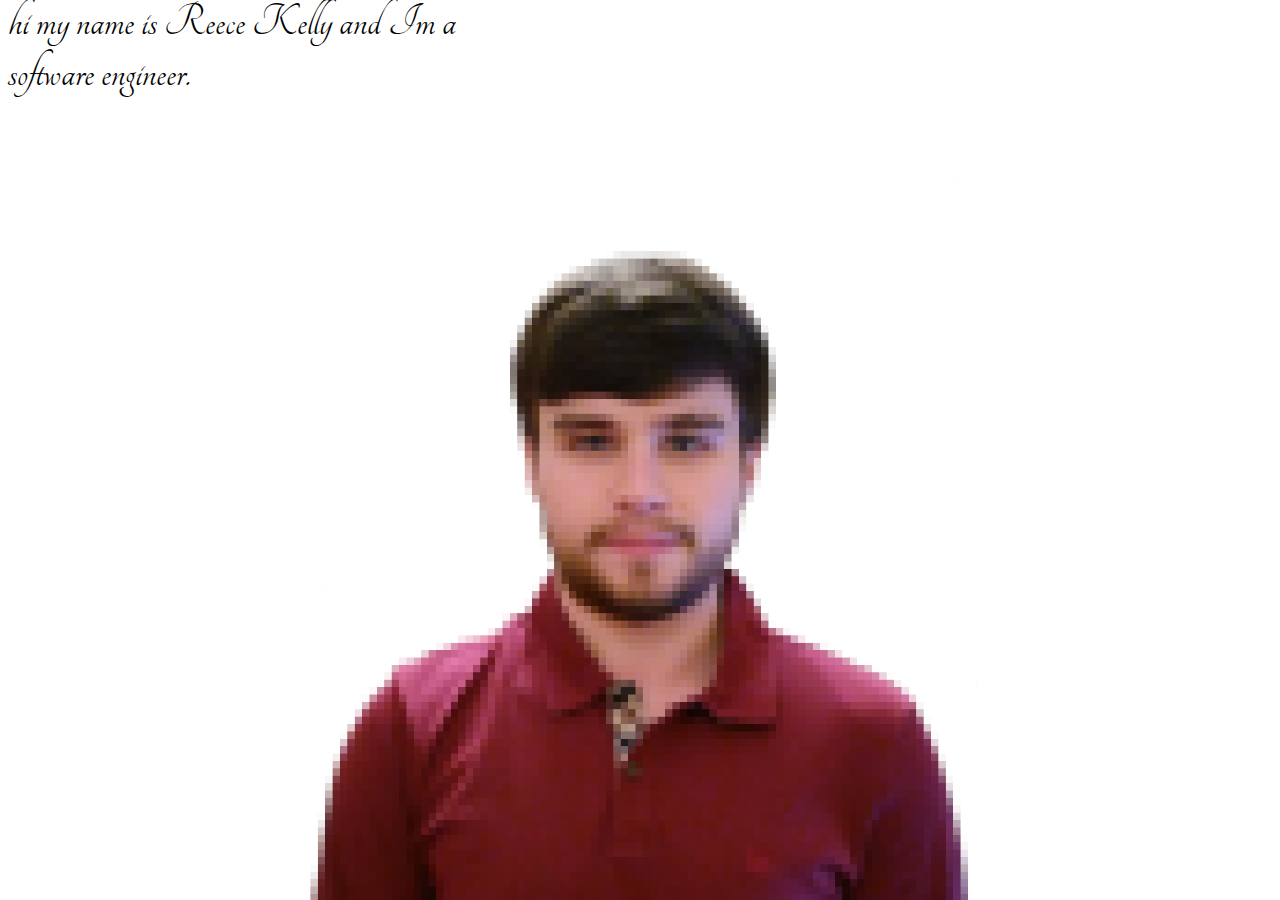
==== index.html @ 3c030927 "Initial Step" ====
<!DOCTYPE html>

<html>

	<head>
		<title>reece kelly's personal portfolio</title>
		<!--Meta Data-->
		<meta name="author" content="reece kelly">
		<meta charset="utf-8">
		<link rel="stylesheet" type="text/css" href="http://fonts.googleapis.com/css?family=Tangerine">
		<!--Screen Resizing Script-->
		<meta name="viewport" content="width=device-width" />	
		<meta name="viewport" content="width=device-width, initial-scale=1.0, user-scalable=no" />
		<meta name="viewport" content="user-scalable=no, width=device-width" />
		<meta name="apple-mobile-web-app-capable" content="yes" />		
		
		<style>
			html { 
				background: url(PortFoli_2.png) no-repeat center bottom fixed; 
				background-size: auto 100%;
				background-repeat: no-repeat;
				min-width: 320px;
			}	
			
			body {
				width: 100%;
				height: 100%;
			}
			
			main {
				width: 479px;
  position: relative;
  top: 50%;
  -webkit-transform: translateY(-50%);
  -ms-transform: translateY(-50%);
  transform: translateY(-50%);
			}
			
			main p {
				font-family: 'Tangerine', serif;
				font-size: 48px;				
			}
			
			main p::first-word {
				font-size: 300%;
			}
			
			@media screen and (max-width: 479px) {
				html { 
					background: url(PortFoli_2.png) no-repeat center bottom fixed; 
					background-size: 100% auto;
					background-repeat: no-repeat;	Droid Sans
				}
				
				main {
					width: 100%;
				}				
			}
		</style>
	</head>
	
	<body>
		<main>
			<p>
				hi my name is Reece Kelly and Im a software engineer.
			</p>
		</main>
	</body>

</html>
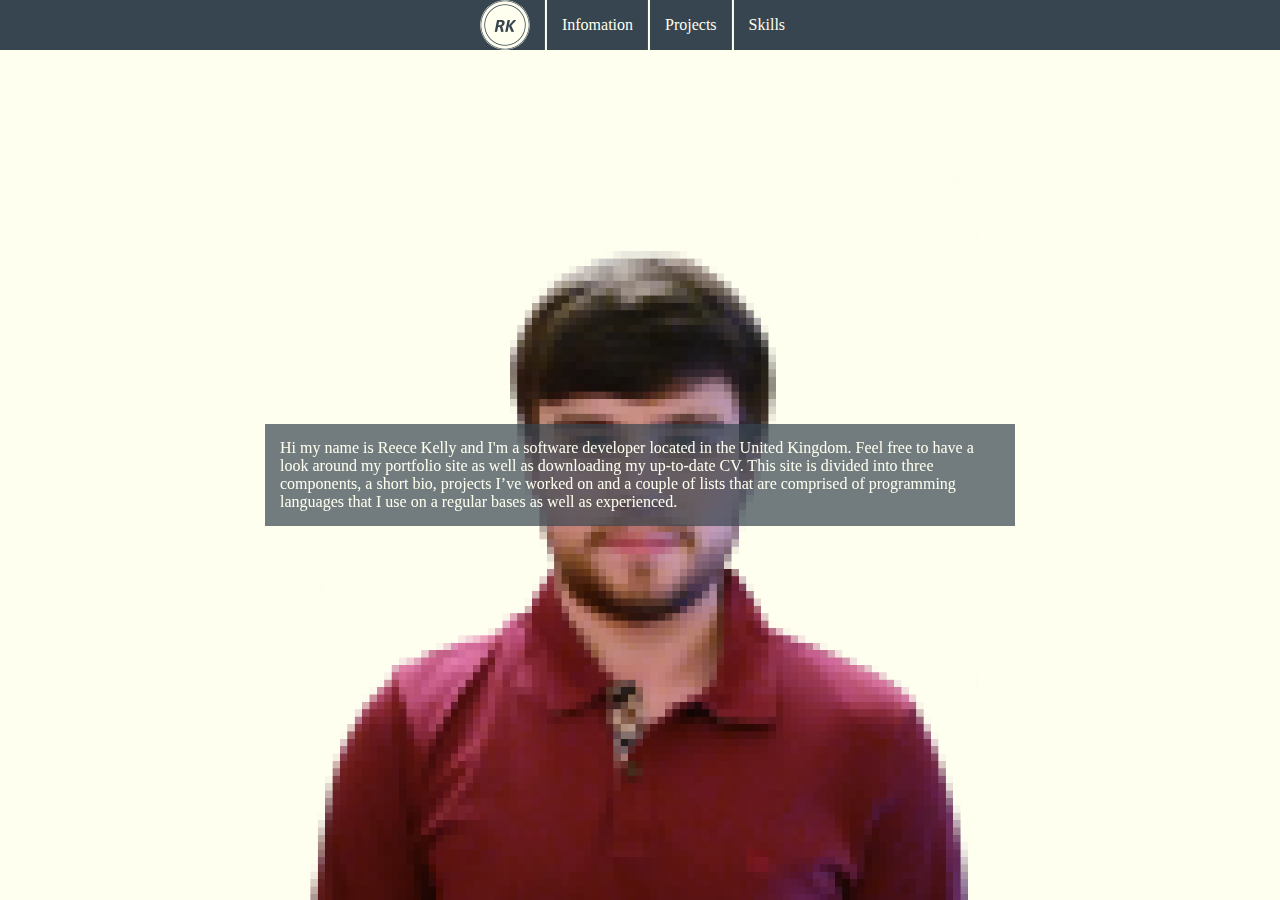
==== commit 79418bbe: "Project Images and SASS" ====
--- a/index.html
+++ b/index.html
@@ -1,70 +1,199 @@
 <!DOCTYPE html>
 
+<!--Offline Caching Enabled-->
 <html>
+	<!--Stores Meta Data and External CSS and Javascript File Links-->
+	<head lang="en">
+		<title>Reece Kelly - Personal Portfolio</title>
 
-	<head>
-		<title>reece kelly's personal portfolio</title>
-		<!--Meta Data-->
-		<meta name="author" content="reece kelly">
 		<meta charset="utf-8">
-		<link rel="stylesheet" type="text/css" href="http://fonts.googleapis.com/css?family=Tangerine">
-		<!--Screen Resizing Script-->
+		<!--Icon Image-->
+		<link rel="icon" type="image/png" href="IMAGES/rk_icon.ico">
+		<!--Meta Data incharge of Mobile Screen Scaling-->
 		<meta name="viewport" content="width=device-width" />	
 		<meta name="viewport" content="width=device-width, initial-scale=1.0, user-scalable=no" />
 		<meta name="viewport" content="user-scalable=no, width=device-width" />
-		<meta name="apple-mobile-web-app-capable" content="yes" />		
+		<meta name="apple-mobile-web-app-capable" content="yes" />	
+		<!--External CSS Files-->
+		<link rel="stylesheet" type="text/css" href="CSS/main-style-2.css">
+		<!--External Javascript Files-->
+		<script src="JS/jquery-1.8.3.min.js" type="text/javascript"></script>
+		<script src="JS/function-storage.js" type="text/javascript"></script>
 		
-		<style>
-			html { 
-				background: url(PortFoli_2.png) no-repeat center bottom fixed; 
-				background-size: auto 100%;
-				background-repeat: no-repeat;
-				min-width: 320px;
-			}	
-			
-			body {
-				width: 100%;
-				height: 100%;
-			}
-			
-			main {
-				width: 479px;
-  position: relative;
-  top: 50%;
-  -webkit-transform: translateY(-50%);
-  -ms-transform: translateY(-50%);
-  transform: translateY(-50%);
-			}
-			
-			main p {
-				font-family: 'Tangerine', serif;
-				font-size: 48px;				
-			}
-			
-			main p::first-word {
-				font-size: 300%;
-			}
-			
-			@media screen and (max-width: 479px) {
-				html { 
-					background: url(PortFoli_2.png) no-repeat center bottom fixed; 
-					background-size: 100% auto;
-					background-repeat: no-repeat;	Droid Sans
-				}
-				
-				main {
-					width: 100%;
-				}				
-			}
-		</style>
 	</head>
 	
-	<body>
-		<main>
-			<p>
-				hi my name is Reece Kelly and Im a software engineer.
-			</p>
+	<body onresize="reSizeWebsite()">
+		<!--A Fixed Header for Storing Navigation-->
+		<header id="main-header">
+			<nav id="main-nav">
+				<img src="IMAGES/RK.png" alt="Home">
+				<div class="main-nav-button">infomation</div>
+				<div class="main-nav-button">projects</div>
+				<div class="main-nav-button">skills</div>
+			</nav>
+		</header>
+		<!--A Fixed Main for Storing the Pages Information-->
+		<main id="main-main"> 
+			<!--Information Page-->
+			<div class="content-main-information">
+				<p>
+					Hi my name is Reece Kelly and I'm a software developer located in the United Kingdom. Feel free to have a look around my portfolio site as well as downloading my up-to-date CV. This site is divided into three components, a short bio, projects I’ve worked on and a couple of lists that are comprised of programming languages that I use on a regular bases as well as experienced. 
+				</p>
+			</div>
+			<!--Projects Page-->			
+			<div class="content-main-information">
+				<div id="project-container">
+				
+					<figure class="project-holder">
+						<h3>galactic battlestations</h3>
+						<div class="project-main-image" title="galactic battlestations homepage"></div>
+						<ul class="project-skills-holder">
+							<li class="project-skills" title="HTML5"></li>
+							<li class="project-skills" title="CSS3"></li>
+							<li class="project-skills" title="Javascript"></li>
+						</ul>
+						<figcaption>This was a website that I co-designed and created within a group whilst at university, it was designed to advertise a game called Galactic Battlestations that was being developed at the university. It’s main intention was to advertise it’s key features as well as the social media accounts that are attached to it.  </figcaption>
+					</figure>
+					
+					<figure class="project-holder">
+						<h3>assignment 1</h3>
+						<div class="project-main-image" title="galactic battlestations"></div>
+						<ul class="project-skills-holder">
+							<li class="project-skills" title="HTML5"></li>
+							<li class="project-skills" title="CSS3"></li>
+							<li class="project-skills" title="Javascript"></li>
+							<li class="project-skills" title="SASS"></li>
+							<li class="project-skills" title="JQuery"></li>
+							<li class="project-skills" title="JQuery Mobile"></li>
+						</ul>
+						<figcaption>aaaaaaaaaaaaaaaaaaaaaaaaaaaaaaaaaaaaaaaaaaaaaaaaaaaaaaaaaaaaaaaaaaaaaaaaaaaaaaaaaaaaaaaaaaaaaaaaaaaaaaaaaaaaaaaaaaaaaaaaaaaaaaaaaaaaaaaaaaaaaaaaaaaaaaaa</figcaption>
+					</figure>
+					
+					<figure class="project-holder">
+						<h3>assignment 2</h3>
+						<div class="project-main-image" title="galactic battlestations"></div>
+						<ul class="project-skills-holder">
+							<li class="project-skills" title="HTML5"></li>
+							<li class="project-skills" title="CSS3"></li>
+							<li class="project-skills" title="Javascript"></li>
+							<li class="project-skills" title="SASS"></li>
+							<li class="project-skills" title="JQuery"></li>
+							<li class="project-skills" title="JQuery Mobile"></li>
+							<li class="project-skills" title="PHP"></li>
+							<li class="project-skills" title="mySQL"></li>
+							<li class="project-skills" title="Ajax"></li>
+						</ul>
+						<figcaption>aaaaaaaaaaaaaaaaaaaaaaaaaaaaaaaaaaaaaaaaaaaaaaaaaaaaaaaaaaaaaaaaaaaaaaaaaaaaaaaaaaaaaaaaaaaaaaaaaaaaaaaaaaaaaaaaaaaaaaaaaaaaaaaaaaaaaaaaaaaaaaaaaaaaaaaa</figcaption>
+					</figure>
+					
+				</div>
+			</div>
+			<!--Skills Page-->
+			<div class="content-main-information">
+				<div id="skills-container">
+
+					<div class="skills-section">
+						<h3 class="skills-definition">great</h3>
+						
+						<figure class="skills-box" title="HTML5">
+							<div class="skills-image" title="HTML5 Logo"></div>
+							<figcaption>html5</figcaption>
+						</figure>
+						
+						<figure class="skills-box" title="CSS3">
+							<div class="skills-image" title="Css3 Logo"></div>
+							<figcaption>css3</figcaption>
+						</figure>
+						
+						<figure class="skills-box" title="Javascript">
+							<div class="skills-image" title="Javascript Logo"></div>
+							<figcaption>javascript</figcaption>
+						</figure>
+						
+						<figure class="skills-box" title="SASS/SCSS">
+							<div class="skills-image" title="SASS Logo"></div>
+							<figcaption>sass/scss</figcaption>
+						</figure>
+						
+						<figure class="skills-box" title="JQuery">
+							<div class="skills-image" title="JQuery Logo"></div>
+							<figcaption>jquery</figcaption>
+						</figure>
+						
+						<figure class="skills-box" title="JQuery Mobile">
+							<div class="skills-image" title="JQuery Mobile Logo"></div>
+							<figcaption>jquery Mobile</figcaption>
+						</figure>
+						
+						<figure class="skills-box" title="R">
+							<div class="skills-image" title="R Logo"></div>
+							<figcaption>R</figcaption>
+						</figure>
+					</div>
+					
+					<div class="skills-section">
+						<h3 class="skills-definition">good</h3>
+						
+						<figure class="skills-box" title="php">
+							<div class="skills-image" title="php logo"></div>
+							<figcaption>php</figcaption>
+						</figure>
+						
+						<figure class="skills-box" title="mysql">
+							<div class="skills-image" title="mysql logo"></div>
+							<figcaption>mysql</figcaption>
+						</figure>	
+						
+						<figure class="skills-box" title="ajax">
+							<div class="skills-image" title="ajax logo"></div>
+							<figcaption>ajax</figcaption>
+						</figure>							
+
+						<figure class="skills-box" title="java">
+							<div class="skills-image" title="java logo"></div>
+							<figcaption>java</figcaption>
+						</figure>	
+
+						<figure class="skills-box" title="mongodb">
+							<div class="skills-image" title="mongodb logo"></div>
+							<figcaption>mongodb</figcaption>
+						</figure>
+					</div>
+					
+				</div>		
+			</div>
 		</main>
 	</body>
-
+	
+	<script type="text/javascript">
+		window.onload = function() {
+			var currentpage = 1;
+			reSizeWebsite();
+		}	
+	
+		$("#main-nav .main-nav-button:nth-child(2)").on( "click", function() {
+			$(".content-main-information:nth-child(1)").css("display",'block');
+			$(".content-main-information:nth-child(2)").css("display",'none');
+			$(".content-main-information:nth-child(3)").css("display",'none');
+			currentpage = 1;
+			reSizeWebsite();
+		});
+				
+		$("#main-nav .main-nav-button:nth-child(3)").on( "click", function() {
+			$(".content-main-information:nth-child(1)").css("display",'none');
+			$(".content-main-information:nth-child(2)").css("display",'block');
+			$(".content-main-information:nth-child(3)").css("display",'none');
+			currentpage = 2;
+			reSizeWebsite();
+		});
+				
+		$("#main-nav .main-nav-button:nth-child(4)").on( "click", function() {
+			$(".content-main-information:nth-child(1)").css("display",'none');
+			$(".content-main-information:nth-child(2)").css("display",'none');
+			$(".content-main-information:nth-child(3)").css("display",'block');
+			currentpage = 3;
+			reSizeWebsite();
+		});		
+	</script>
+	
 </html>--- a/CSS/main-style-2.css
+++ b/CSS/main-style-2.css
@@ -0,0 +1,437 @@
+* {
+  margin: 0 auto;
+  padding: 0;
+}
+
+li {
+  list-style-type: none;
+}
+
+img {
+  border: none;
+  font-style: italic;
+  text-align: center;
+  vertical-align: middle;
+}
+
+html {
+  min-width: 319px;
+  min-height: 319px;
+  width: 100vw;
+  height: 100vh;
+  background-color: ivory;
+  cursor: default;
+}
+
+body {
+  min-width: 319px;
+  max-width: 750px;
+  min-height: 319px;
+  background: url(../IMAGES/PortFoli_2.png) no-repeat center bottom local;
+  background-size: auto 100%;
+  width: 100vw;
+  height: 100vh;
+}
+
+#main-header {
+  position: fixed;
+  top: 0px;
+  left: 0px;
+  width: 100%;
+  min-width: 319px;
+  height: 50px;
+  background-color: #36454f;
+}
+@media screen and (max-width: 389px) {
+  #main-header {
+    box-shadow: none;
+  }
+}
+
+#main-nav {
+  display: inline-block;
+  position: relative;
+  left: 50%;
+  transform: translateX(-50%);
+  height: 50px;
+}
+#main-nav img {
+  float: left;
+  width: 50px;
+  height: 50px;
+  -webkit-border-radius: 50%;
+  -moz-border-radius: 50%;
+  -ms-border-radius: 50%;
+  -o-border-radius: 50%;
+  border-radius: 50%;
+  margin-right: 15px;
+}
+
+.main-nav-button {
+  float: left;
+  text-align: center;
+  height: 50px;
+  line-height: 50px;
+  font-size: 100%;
+  color: ivory;
+  text-transform: capitalize;
+  padding-left: 15px;
+  padding-right: 15px;
+  border-left: 2px solid ivory;
+}
+.main-nav-button:first-child {
+  border-left: 0px;
+}
+.main-nav-button:last-child {
+  border-right: 0px;
+}
+@media screen and (max-width: 389px) {
+  .main-nav-button {
+    font-size: 90%;
+  }
+}
+
+#main-main {
+  position: fixed;
+  top: 50px;
+  width: 100%;
+  margin: 0 auto;
+  min-width: 319px;
+  max-width: 750px;
+  min-height: 269px;
+}
+
+.content-main-information {
+  word-wrap: break-word;
+  color: ivory;
+  background-color: rgba(54, 69, 79, 0.7);
+}
+.content-main-information:nth-child(n+2) {
+  display: none;
+}
+.content-main-information p {
+  padding: 15px;
+  text-align: left;
+}
+
+.space {
+  position: relative;
+  top: 50%;
+  transform: translateY(-50%);
+}
+
+.nospace {
+  overflow-y: scroll;
+  -webkit-overflow-scrolling: touch;
+}
+
+#project-container {
+  display: block;
+  overflow: hidden;
+  height: 1%;
+  padding: 15px;
+}
+#project-container .project-holder {
+  width: 100%;
+  margin-bottom: 15px;
+  display: block;
+  overflow: hidden;
+  height: 1%;
+  min-height: 15px;
+}
+#project-container .project-holder:last-child {
+  margin-bottom: 0px;
+}
+#project-container .project-holder h3 {
+  height: 25px;
+  line-height: 25px;
+  text-align: center;
+  text-transform: capitalize;
+  background-color: rgba(54, 69, 79, 0.7);
+}
+#project-container .project-holder:nth-child(1) .project-main-image {
+  background: url(../IMAGES/PROJECTS/year-1_homepage.png) no-repeat center center;
+  overflow: hidden;
+  width: 100%;
+  background-size: auto 100%;
+  margin-top: 5px;
+  margin-bottom: 5px;
+  background-color: black;
+}
+#project-container .project-holder:nth-child(2) .project-main-image {
+  background: url(../IMAGES/PROJECTS/app-1-homepage.png) no-repeat center center;
+  overflow: hidden;
+  width: 100%;
+  background-size: auto 100%;
+  margin-top: 5px;
+  margin-bottom: 5px;
+  background-color: black;
+}
+#project-container .project-holder:nth-child(3) .project-main-image {
+  background: url(../IMAGES/PROJECTS/app-2-homepage.png) no-repeat center center;
+  overflow: hidden;
+  width: 100%;
+  background-size: auto 100%;
+  margin-top: 5px;
+  margin-bottom: 5px;
+  background-color: black;
+}
+#project-container .project-holder .project-skills-holder {
+  display: inline-block;
+  margin: 0 auto;
+  position: relative;
+  left: 50%;
+  transform: translateX(-50%);
+}
+#project-container .project-holder .project-skills-holder .project-skills {
+  float: left;
+  width: 25px;
+  height: 25px;
+  -webkit-filter: grayscale(1);
+}
+#project-container .project-holder .project-skills-holder .project-skills:hover {
+  -webkit-filter: grayscale(0);
+}
+#project-container .project-holder .project-skills-holder .project-skills:nth-child(n+2) {
+  margin-left: 5px;
+}
+#project-container .project-holder figcaption {
+  padding: 15px;
+  margin-top: 5px;
+  background-color: rgba(54, 69, 79, 0.7);
+}
+@media screen and (max-width: 389px) {
+  #project-container {
+    padding-left: 0px;
+    padding-right: 0px;
+  }
+}
+
+#project-container .project-holder:nth-child(1) .project-skills-holder .project-skills:nth-child(1) {
+  background: url(../IMAGES/SKILLS/HTML5.png) no-repeat center center;
+  background-size: 90% auto;
+}
+
+#project-container .project-holder:nth-child(1) .project-skills-holder .project-skills:nth-child(2) {
+  background: url(../IMAGES/SKILLS/CSS3.png) no-repeat center center;
+  background-size: 90% auto;
+}
+
+#project-container .project-holder:nth-child(1) .project-skills-holder .project-skills:nth-child(3) {
+  background: url(../IMAGES/SKILLS/JS.png) no-repeat center center;
+  background-size: 90% auto;
+}
+
+#project-container .project-holder:nth-child(2) .project-skills-holder .project-skills:nth-child(1) {
+  background: url(../IMAGES/SKILLS/HTML5.png) no-repeat center center;
+  background-size: 90% auto;
+}
+
+#project-container .project-holder:nth-child(2) .project-skills-holder .project-skills:nth-child(2) {
+  background: url(../IMAGES/SKILLS/CSS3.png) no-repeat center center;
+  background-size: 90% auto;
+}
+
+#project-container .project-holder:nth-child(2) .project-skills-holder .project-skills:nth-child(3) {
+  background: url(../IMAGES/SKILLS/JS.png) no-repeat center center;
+  background-size: 90% auto;
+}
+
+#project-container .project-holder:nth-child(2) .project-skills-holder .project-skills:nth-child(4) {
+  background: url(../IMAGES/SKILLS/SASS.png) no-repeat center center;
+  background-size: 90% auto;
+}
+
+#project-container .project-holder:nth-child(2) .project-skills-holder .project-skills:nth-child(5) {
+  background: url(../IMAGES/SKILLS/JQUERY.png) no-repeat center center;
+  background-size: 90% auto;
+}
+
+#project-container .project-holder:nth-child(2) .project-skills-holder .project-skills:nth-child(6) {
+  background: url(../IMAGES/SKILLS/JQUERYMOBILE.png) no-repeat center center;
+  background-size: 90% auto;
+}
+
+#project-container .project-holder:nth-child(3) .project-skills-holder .project-skills:nth-child(1) {
+  background: url(../IMAGES/SKILLS/HTML5.png) no-repeat center center;
+  background-size: 90% auto;
+}
+
+#project-container .project-holder:nth-child(3) .project-skills-holder .project-skills:nth-child(2) {
+  background: url(../IMAGES/SKILLS/CSS3.png) no-repeat center center;
+  background-size: 90% auto;
+}
+
+#project-container .project-holder:nth-child(3) .project-skills-holder .project-skills:nth-child(3) {
+  background: url(../IMAGES/SKILLS/JS.png) no-repeat center center;
+  background-size: 90% auto;
+}
+
+#project-container .project-holder:nth-child(3) .project-skills-holder .project-skills:nth-child(4) {
+  background: url(../IMAGES/SKILLS/SASS.png) no-repeat center center;
+  background-size: 90% auto;
+}
+
+#project-container .project-holder:nth-child(3) .project-skills-holder .project-skills:nth-child(5) {
+  background: url(../IMAGES/SKILLS/JQUERY.png) no-repeat center center;
+  background-size: 90% auto;
+}
+
+#project-container .project-holder:nth-child(3) .project-skills-holder .project-skills:nth-child(6) {
+  background: url(../IMAGES/SKILLS/JQUERYMOBILE.png) no-repeat center center;
+  background-size: 90% auto;
+}
+
+#project-container .project-holder:nth-child(3) .project-skills-holder .project-skills:nth-child(7) {
+  background: url(../IMAGES/SKILLS/PHP.png) no-repeat center center;
+  background-size: 90% auto;
+}
+
+#project-container .project-holder:nth-child(3) .project-skills-holder .project-skills:nth-child(8) {
+  background: url(../IMAGES/SKILLS/MYSQL.png) no-repeat center center;
+  background-size: 90% auto;
+}
+
+#project-container .project-holder:nth-child(3) .project-skills-holder .project-skills:nth-child(9) {
+  background: url(../IMAGES/SKILLS/AJAX.png) no-repeat center center;
+  background-size: 90% auto;
+}
+
+#skills-container {
+  display: block;
+  overflow: hidden;
+  height: 1%;
+  padding: 15px;
+}
+#skills-container .skills-section {
+  display: block;
+  overflow: hidden;
+  height: 1%;
+  list-style-type: none;
+}
+#skills-container .skills-section .skills-definition {
+  width: 100%;
+  height: 50px;
+  text-align: center;
+  line-height: 50px;
+  font-size: 150%;
+  text-transform: capitalize;
+  background-color: rgba(54, 69, 79, 0.7);
+}
+#skills-container .skills-section .skills-box {
+  float: left;
+  width: 25%;
+  display: block;
+  overflow: hidden;
+  height: 1%;
+}
+@media screen and (max-width: 389px) {
+  #skills-container .skills-section .skills-box {
+    width: 50%;
+  }
+}
+@media screen and (min-device-width: 390px) and (max-device-width: 549px) {
+  #skills-container .skills-section .skills-box {
+    width: 33%;
+  }
+}
+#skills-container .skills-section .skills-box .skills-image {
+  width: 100%;
+  -webkit-filter: grayscale(1);
+}
+#skills-container .skills-section .skills-box .skills-image:hover {
+  -webkit-filter: grayscale(0);
+}
+#skills-container .skills-section .skills-box figcaption {
+  height: 25px;
+  text-align: center;
+  line-height: 25px;
+  font-size: 100%;
+  text-transform: uppercase;
+}
+#skills-container .skills-section:first-child {
+  margin-bottom: 15px;
+}
+#skills-container .skills-section:first-child .skills-box:nth-child(2) .skills-image {
+  background: url(../IMAGES/SKILLS/HTML5.png) no-repeat center center;
+  background-size: 90% auto;
+}
+#skills-container .skills-section:first-child .skills-box:nth-child(3) .skills-image {
+  background: url(../IMAGES/SKILLS/CSS3.png) no-repeat center center;
+  background-size: 90% auto;
+}
+#skills-container .skills-section:first-child .skills-box:nth-child(4) .skills-image {
+  background: url(../IMAGES/SKILLS/JS.png) no-repeat center center;
+  background-size: 90% auto;
+}
+#skills-container .skills-section:first-child .skills-box:nth-child(5) .skills-image {
+  background: url(../IMAGES/SKILLS/SASS.png) no-repeat center center;
+  background-size: 90% auto;
+}
+#skills-container .skills-section:first-child .skills-box:nth-child(6) .skills-image {
+  background: url(../IMAGES/SKILLS/JQUERY.png) no-repeat center center;
+  background-size: 90% auto;
+}
+#skills-container .skills-section:first-child .skills-box:nth-child(7) .skills-image {
+  background: url(../IMAGES/SKILLS/JQUERYMOBILE.png) no-repeat center center;
+  background-size: 90% auto;
+}
+#skills-container .skills-section:first-child .skills-box:nth-child(8) .skills-image {
+  background: url(../IMAGES/SKILLS/R.png) no-repeat center center;
+  background-size: 90% auto;
+}
+#skills-container .skills-section:last-child .skills-box:nth-child(2) .skills-image {
+  background: url(../IMAGES/SKILLS/PHP.png) no-repeat center center;
+  background-size: 90% auto;
+}
+#skills-container .skills-section:last-child .skills-box:nth-child(3) .skills-image {
+  background: url(../IMAGES/SKILLS/MYSQL.png) no-repeat center center;
+  background-size: 90% auto;
+}
+#skills-container .skills-section:last-child .skills-box:nth-child(4) .skills-image {
+  background: url(../IMAGES/SKILLS/AJAX.png) no-repeat center center;
+  background-size: 90% auto;
+}
+#skills-container .skills-section:last-child .skills-box:nth-child(5) .skills-image {
+  background: url(../IMAGES/SKILLS/JAVA.png) no-repeat center center;
+  background-size: 90% auto;
+}
+#skills-container .skills-section:last-child .skills-box:nth-child(6) .skills-image {
+  background: url(../IMAGES/SKILLS/MONGODB.png) no-repeat center center;
+  background-size: 90% auto;
+}
+@media screen and (max-width: 389px) {
+  #skills-container {
+    padding-left: 0px;
+    padding-right: 0px;
+  }
+  #skills-container .skills-columns {
+    float: clear;
+    width: 100%;
+  }
+  #skills-container .skills-columns:first-child {
+    margin-bottom: 15px;
+  }
+}
+
+::-webkit-scrollbar {
+  width: 12px;
+}
+
+/* Track */
+::-webkit-scrollbar-track {
+  -webkit-box-shadow: inset 0 0 6px rgba(54, 69, 79, 0.3);
+  -moz-box-shadow: inset 0 0 6px rgba(54, 69, 79, 0.3);
+  -ms-box-shadow: inset 0 0 6px rgba(54, 69, 79, 0.3);
+  -o-box-shadow: inset 0 0 6px rgba(54, 69, 79, 0.3);
+  box-shadow: inset 0 0 6px rgba(54, 69, 79, 0.3);
+}
+
+/* Handle */
+::-webkit-scrollbar-thumb {
+  background: rgba(255, 255, 240, 0.8);
+}
+
+::-webkit-scrollbar-thumb:window-inactive {
+  background: rgba(255, 255, 240, 0.4);
+}
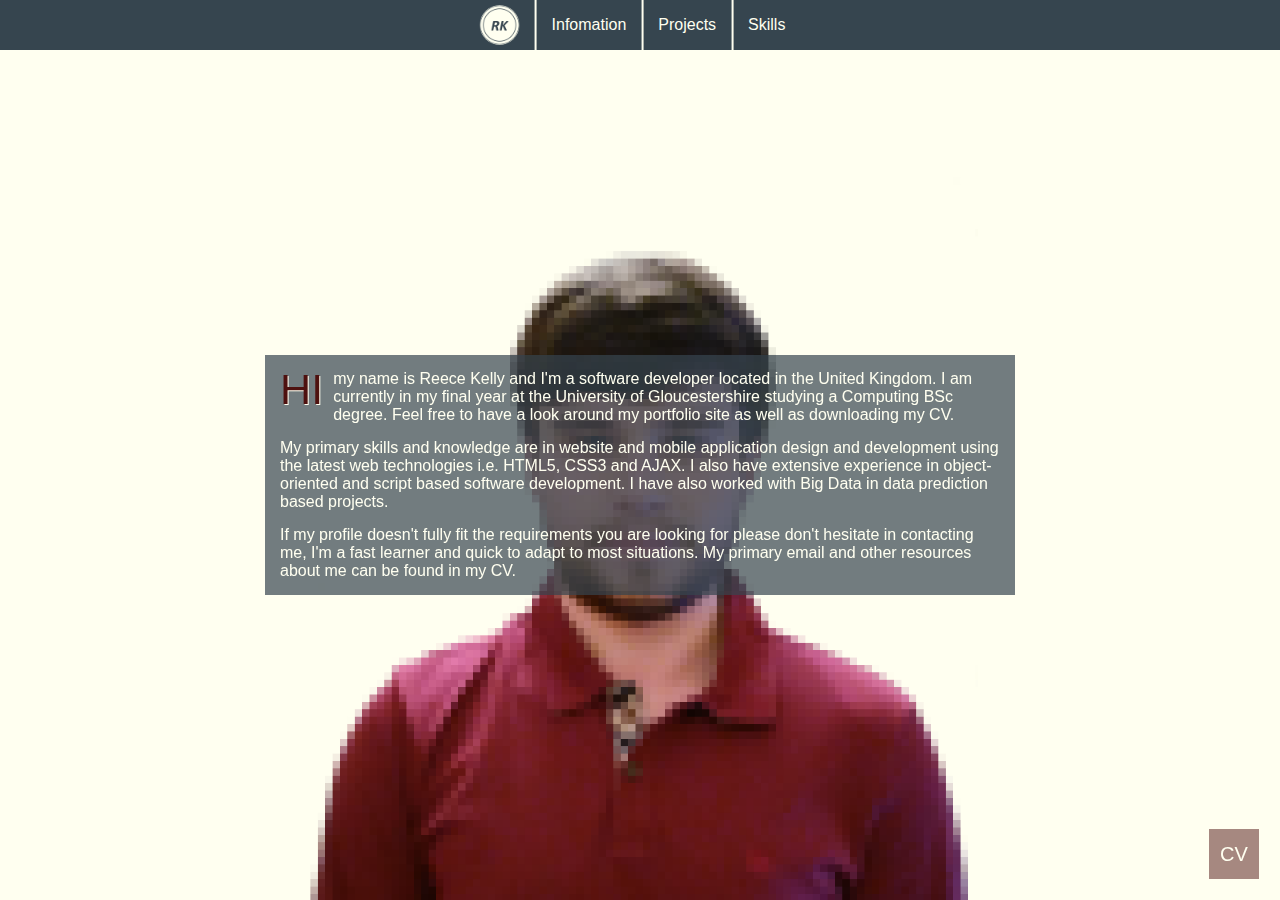
==== commit b68b9b19: "Content Update" ====
--- a/index.html
+++ b/index.html
@@ -2,6 +2,7 @@
 
 <!--Offline Caching Enabled-->
 <html>
+
 	<!--Stores Meta Data and External CSS and Javascript File Links-->
 	<head lang="en">
 		<title>Reece Kelly - Personal Portfolio</title>
@@ -15,7 +16,7 @@
 		<meta name="viewport" content="user-scalable=no, width=device-width" />
 		<meta name="apple-mobile-web-app-capable" content="yes" />	
 		<!--External CSS Files-->
-		<link rel="stylesheet" type="text/css" href="CSS/main-style-2.css">
+		<link rel="stylesheet" type="text/css" href="CSS/main-style.css">
 		<!--External Javascript Files-->
 		<script src="JS/jquery-1.8.3.min.js" type="text/javascript"></script>
 		<script src="JS/function-storage.js" type="text/javascript"></script>
@@ -23,6 +24,7 @@
 	</head>
 	
 	<body onresize="reSizeWebsite()">
+		
 		<!--A Fixed Header for Storing Navigation-->
 		<header id="main-header">
 			<nav id="main-nav">
@@ -32,32 +34,56 @@
 				<div class="main-nav-button">skills</div>
 			</nav>
 		</header>
+		
 		<!--A Fixed Main for Storing the Pages Information-->
 		<main id="main-main"> 
+			
 			<!--Information Page-->
 			<div class="content-main-information">
+				<p id="starting-word">
+					my name is Reece Kelly and I'm a software developer located in the United Kingdom. I am currently in my final year at the University of Gloucestershire studying a Computing BSc degree. Feel free to have a look around my portfolio site as well as downloading my CV.
+				</p>
+				
 				<p>
-					Hi my name is Reece Kelly and I'm a software developer located in the United Kingdom. Feel free to have a look around my portfolio site as well as downloading my up-to-date CV. This site is divided into three components, a short bio, projects I’ve worked on and a couple of lists that are comprised of programming languages that I use on a regular bases as well as experienced. 
+					My primary skills and knowledge are in website and mobile application design and development using the latest web technologies i.e. HTML5, CSS3 and AJAX. I also have extensive experience in object-oriented and script based software development. I have also worked with Big Data in data prediction based projects.
+				</p>
+				
+				<p>
+					If my profile doesn't fully fit the requirements you are looking for please don't hesitate in contacting me, I'm a fast learner and quick to adapt to most situations. My primary email and other resources about me can be found in my CV.
 				</p>
 			</div>
+			
 			<!--Projects Page-->			
 			<div class="content-main-information">
+			
+				<div class="page-information">
+					This part of the portfolio shows the more notable projects I've been involved in. Below each title there is a screenshot of the finished projects homepage, a list of the different technologies that were used and a short bio about the overall main function of the project and what components I developed or helped develop during the projects creation.
+				</div>
+			
 				<div id="project-container">
-				
-					<figure class="project-holder">
-						<h3>galactic battlestations</h3>
+					
+					<figure class="project-holder">
+						<h3>galactic battlestations - website</h3>
 						<div class="project-main-image" title="galactic battlestations homepage"></div>
 						<ul class="project-skills-holder">
 							<li class="project-skills" title="HTML5"></li>
 							<li class="project-skills" title="CSS3"></li>
 							<li class="project-skills" title="Javascript"></li>
 						</ul>
-						<figcaption>This was a website that I co-designed and created within a group whilst at university, it was designed to advertise a game called Galactic Battlestations that was being developed at the university. It’s main intention was to advertise it’s key features as well as the social media accounts that are attached to it.  </figcaption>
-					</figure>
-					
-					<figure class="project-holder">
-						<h3>assignment 1</h3>
-						<div class="project-main-image" title="galactic battlestations"></div>
+						<figcaption>
+							<p>
+								This was a website that I co-designed and created whilst at university. It was designed to advertise a game called Galactic Battlestations which was being developed by another group. The websites main intention was to demonstrate the games key features, concept artwork and it's social media profiles.
+							</p>
+							
+							<p>
+								I was primarily in charge of the websites design and styling as well as implementing the social media apis, improving the websites SEO and dealing with the FTP uploads.
+							</p>
+						</figcaption>
+					</figure>
+					
+					<figure class="project-holder">
+						<h3>university of gloucestershire computing - mobile application</h3>
+						<div class="project-main-image" title="university of gloucestershire computing application homepage"></div>
 						<ul class="project-skills-holder">
 							<li class="project-skills" title="HTML5"></li>
 							<li class="project-skills" title="CSS3"></li>
@@ -66,12 +92,16 @@
 							<li class="project-skills" title="JQuery"></li>
 							<li class="project-skills" title="JQuery Mobile"></li>
 						</ul>
-						<figcaption>aaaaaaaaaaaaaaaaaaaaaaaaaaaaaaaaaaaaaaaaaaaaaaaaaaaaaaaaaaaaaaaaaaaaaaaaaaaaaaaaaaaaaaaaaaaaaaaaaaaaaaaaaaaaaaaaaaaaaaaaaaaaaaaaaaaaaaaaaaaaaaaaaaaaaaaa</figcaption>
-					</figure>
-					
-					<figure class="project-holder">
-						<h3>assignment 2</h3>
-						<div class="project-main-image" title="galactic battlestations"></div>
+						<figcaption>
+							<p>
+								I develpoed the mobile application for students taking a computing based course at the University of Gloucestershire. It contains the course maps for some of the different degrees you can take, a Google map api showing the users current location, the university location as well as the optimal driving route between the two. It also allowed for note taking which was saved locally to user’s device.
+							</p>
+						</figcaption>
+					</figure>
+					
+					<figure class="project-holder">
+						<h3>cheltenham finder - mobile application</h3>
+						<div class="project-main-image" title="cheltenham finder mobile application homepage"></div>
 						<ul class="project-skills-holder">
 							<li class="project-skills" title="HTML5"></li>
 							<li class="project-skills" title="CSS3"></li>
@@ -83,17 +113,65 @@
 							<li class="project-skills" title="mySQL"></li>
 							<li class="project-skills" title="Ajax"></li>
 						</ul>
-						<figcaption>aaaaaaaaaaaaaaaaaaaaaaaaaaaaaaaaaaaaaaaaaaaaaaaaaaaaaaaaaaaaaaaaaaaaaaaaaaaaaaaaaaaaaaaaaaaaaaaaaaaaaaaaaaaaaaaaaaaaaaaaaaaaaaaaaaaaaaaaaaaaaaaaaaaaaaaa</figcaption>
+						<figcaption>
+							<p>
+								I developed this mobile application together with another student whilst at university. This gave the user an up-to-date news feed on any current big event happening within the Cheltenham area. The events locations were displayed on the intergrated Google Maps api and users could plot a travel route with various different types of transportation methods to each unique event. This was accomplished with PHP and Ajax reading off a MySQL database.
+							</p>
+							
+							<p>
+								I was primarily resposible for the development and maintenance of the backend systems, including JavaScript, PHP and Ajax. I also implemented the JQuery Mobile UI and got the PhoneGap mobile wrapper working across multiple mobile devices.
+							</p>						
+						</figcaption>
+					</figure>
+					
+					<figure class="project-holder">
+						<h3>spinning game concept - in-browser javaScript game</h3>
+						<div class="project-main-image" title="spinning game concept main game"></div>
+						<ul class="project-skills-holder">
+							<li class="project-skills" title="HTML5"></li>
+							<li class="project-skills" title="CSS3"></li>
+							<li class="project-skills" title="Javascript"></li>
+							<li class="project-skills" title="SASS"></li>
+							<li class="project-skills" title="JQuery"></li>
+						</ul>
+						<figcaption>
+							<p>
+								The game that I'm currently developing runs in all browsers including mobile based ones and is a twist on the classic 'Simon Says' game. Instead of remembering a sequence the user has to remember where the flashing colours original position was and click there. The game gets faster, the flashing colours pop up in random places and the final complication is that it starts to rotate. The game can be extremely challenging in the higher rounds and also locally saves the users highscore to the device.
+							</p>						
+						</figcaption>
+					</figure>
+					
+					<figure class="project-holder">
+						<h3>this portfolio site - website</h3>
+						<div class="project-main-image" title="personal portfolio website homepage"></div>
+						<ul class="project-skills-holder">
+							<li class="project-skills" title="HTML5"></li>
+							<li class="project-skills" title="CSS3"></li>
+							<li class="project-skills" title="Javascript"></li>
+							<li class="project-skills" title="SASS"></li>
+							<li class="project-skills" title="JQuery"></li>
+						</ul>
+						<figcaption>
+							<p>
+								I have included this portfolio site within my projects section as it is an example of my ability to develop websites that utilise a multitude of web based technologies and are also mobile compatible. 
+							</p>					
+						</figcaption>
 					</figure>
 					
 				</div>
 			</div>
+			
 			<!--Skills Page-->
 			<div class="content-main-information">
+			
+				<div class="page-information">
+					The final part of the portfolio is divided into two sections, the first shows of the technology based skills that I'm extremely experienced in and have used within multiple projects. The second section contains the technolgy skills I have less experience in but I understand the principles behind them.
+				</div>
+			
 				<div id="skills-container">
 
 					<div class="skills-section">
-						<h3 class="skills-definition">great</h3>
+						<h3 class="skills-definition">highly experienced</h3>
 						
 						<figure class="skills-box" title="HTML5">
 							<div class="skills-image" title="HTML5 Logo"></div>
@@ -132,7 +210,7 @@
 					</div>
 					
 					<div class="skills-section">
-						<h3 class="skills-definition">good</h3>
+						<h3 class="skills-definition">mildly experienced</h3>
 						
 						<figure class="skills-box" title="php">
 							<div class="skills-image" title="php logo"></div>
@@ -158,11 +236,20 @@
 							<div class="skills-image" title="mongodb logo"></div>
 							<figcaption>mongodb</figcaption>
 						</figure>
+						
+						<figure class="skills-box" title="scala">
+							<div class="skills-image" title="scala logo"></div>
+							<figcaption>scala</figcaption>
+						</figure>
 					</div>
 					
 				</div>		
 			</div>
+		
 		</main>
+		
+		<a id="main-footer" href="DOCUMENTS/ReeceKelly-CV.docx" download title="click to download my CV">CV</a>
+	
 	</body>
 	
 	<script type="text/javascript">
--- a/CSS/main-style.css
+++ b/CSS/main-style.css
@@ -0,0 +1,6 @@
+*{margin:0 auto;padding:0;font-family:"Trebuchet MS",Helvetica,sans-serif}li{list-style-type:none}img{border:none;font-style:italic;text-align:center;vertical-align:middle}html{min-width:319px;min-height:319px;width:100vw;height:100vh;background-color:ivory;cursor:default}body{min-width:319px;max-width:750px;min-height:319px;background:url(../IMAGES/PortFoli_2.png) no-repeat center bottom local;background-attachment:fixed;background-size:auto 100%;width:100vw;height:100vh}h3{text-shadow:1px 1px #4e110f}#main-header{position:fixed;top:0px;left:0px;width:100%;min-width:319px;height:50px;background-color:#36454f}@media screen and (max-width: 389px){#main-header{box-shadow:none}}
+#main-nav{display:inline-block;position:relative;left:50%;transform:translateX(-50%);height:50px}#main-nav img{float:left;width:40px;height:40px;-webkit-border-radius:50%;-moz-border-radius:50%;-ms-border-radius:50%;-o-border-radius:50%;border-radius:50%;margin-right:15px;margin-top:5px}.main-nav-button{float:left;text-align:center;height:50px;line-height:50px;font-size:100%;color:ivory;text-transform:capitalize;padding-left:15px;padding-right:15px;border-left:2px solid ivory;cursor:pointer;cursor:hand}.main-nav-button:first-child{border-left:0px}.main-nav-button:last-child{border-right:0px}.main-nav-button:hover{background-color:#4e110f}@media screen and (max-width: 389px){.main-nav-button{font-size:90%}}
+#main-main{position:fixed;top:50px;width:100%;margin:0 auto;min-width:319px;max-width:750px;min-height:269px}.content-main-information{word-wrap:break-word;color:ivory;background-color:rgba(54,69,79,0.7)}.content-main-information:first-child:before{float:left;font-size:270%;height:47px;margin:10px 10px -5px 15px;text-transform:uppercase;content:"hi ";color:#4e110f;text-shadow:1px 1px ivory}.content-main-information:nth-child(n+2){display:none}.content-main-information p{padding-top:15px;padding-right:15px;padding-left:15px;text-align:left}.content-main-information p:last-child{padding-bottom:15px}.content-main-information .page-information{padding:15px;text-align:left}.content-main-information .page-information{margin:15px 15px 0 15px;background-color:rgba(78,17,15,0.7)}@media screen and (max-width: 389px){.content-main-information .page-information{margin:15px 0 0 0}}
+.space{position:relative;top:50%;transform:translateY(-50%)}.nospace{overflow-y:scroll;-webkit-overflow-scrolling:touch}#project-container{display:block;overflow:hidden;height:1%;padding:15px}#project-container .project-holder{width:100%;margin-bottom:15px;display:block;overflow:hidden;height:1%;min-height:15px}#project-container .project-holder:last-child{margin-bottom:0px}#project-container .project-holder h3{height:25px;line-height:25px;text-align:center;text-transform:capitalize;background-color:rgba(54,69,79,0.8);display:block;overflow:hidden;height:1%}#project-container .project-holder:nth-child(1) .project-main-image{background:url(../IMAGES/PROJECTS/year-1_homepage.png) no-repeat center center;overflow:hidden;width:100%;background-size:auto 100%;margin-top:5px;margin-bottom:5px;background-color:#000;border-top:3px solid #4e110f;border-bottom:3px solid #4e110f}#project-container .project-holder:nth-child(2) .project-main-image{background:url(../IMAGES/PROJECTS/app-1-homepage.png) no-repeat center center;overflow:hidden;width:100%;background-size:auto 100%;margin-top:5px;margin-bottom:5px;background-color:#000;border-top:3px solid #4e110f;border-bottom:3px solid #4e110f}#project-container .project-holder:nth-child(3) .project-main-image{background:url(../IMAGES/PROJECTS/app-2-homepage.png) no-repeat center center;overflow:hidden;width:100%;background-size:auto 100%;margin-top:5px;margin-bottom:5px;background-color:#000;border-top:3px solid #4e110f;border-bottom:3px solid #4e110f}#project-container .project-holder:nth-child(4) .project-main-image{background:url(../IMAGES/PROJECTS/spin-game-main-game.png) no-repeat center center;overflow:hidden;width:100%;background-size:auto 100%;margin-top:5px;margin-bottom:5px;background-color:#000;border-top:3px solid #4e110f;border-bottom:3px solid #4e110f}#project-container .project-holder:nth-child(5) .project-main-image{background:url(../IMAGES/PROJECTS/portfolio-site-homepage.png) no-repeat center center;overflow:hidden;width:100%;background-size:auto 100%;margin-top:5px;margin-bottom:5px;background-color:#000;border-top:3px solid #4e110f;border-bottom:3px solid #4e110f}#project-container .project-holder .project-skills-holder{display:inline-block;margin:0 auto;position:relative;left:50%;transform:translateX(-50%)}#project-container .project-holder .project-skills-holder .project-skills{float:left;width:25px;height:25px}#project-container .project-holder .project-skills-holder .project-skills:nth-child(n+2){margin-left:5px}#project-container .project-holder figcaption{min-height:15px;margin-top:5px;background-color:rgba(54,69,79,0.7)}@media screen and (max-width: 389px){#project-container{padding-left:0px;padding-right:0px}}
+#project-container .project-holder:nth-child(1) .project-skills-holder .project-skills:nth-child(1){background:url(../IMAGES/SKILLS/HTML5.png) no-repeat center center;background-size:90% auto}#project-container .project-holder:nth-child(1) .project-skills-holder .project-skills:nth-child(2){background:url(../IMAGES/SKILLS/CSS3.png) no-repeat center center;background-size:90% auto}#project-container .project-holder:nth-child(1) .project-skills-holder .project-skills:nth-child(3){background:url(../IMAGES/SKILLS/JS.png) no-repeat center center;background-size:90% auto}#project-container .project-holder:nth-child(2) .project-skills-holder .project-skills:nth-child(1){background:url(../IMAGES/SKILLS/HTML5.png) no-repeat center center;background-size:90% auto}#project-container .project-holder:nth-child(2) .project-skills-holder .project-skills:nth-child(2){background:url(../IMAGES/SKILLS/CSS3.png) no-repeat center center;background-size:90% auto}#project-container .project-holder:nth-child(2) .project-skills-holder .project-skills:nth-child(3){background:url(../IMAGES/SKILLS/JS.png) no-repeat center center;background-size:90% auto}#project-container .project-holder:nth-child(2) .project-skills-holder .project-skills:nth-child(4){background:url(../IMAGES/SKILLS/SASS.png) no-repeat center center;background-size:90% auto}#project-container .project-holder:nth-child(2) .project-skills-holder .project-skills:nth-child(5){background:url(../IMAGES/SKILLS/JQUERY.png) no-repeat center center;background-size:90% auto}#project-container .project-holder:nth-child(2) .project-skills-holder .project-skills:nth-child(6){background:url(../IMAGES/SKILLS/JQUERYMOBILE.png) no-repeat center center;background-size:90% auto}#project-container .project-holder:nth-child(3) .project-skills-holder .project-skills:nth-child(1){background:url(../IMAGES/SKILLS/HTML5.png) no-repeat center center;background-size:90% auto}#project-container .project-holder:nth-child(3) .project-skills-holder .project-skills:nth-child(2){background:url(../IMAGES/SKILLS/CSS3.png) no-repeat center center;background-size:90% auto}#project-container .project-holder:nth-child(3) .project-skills-holder .project-skills:nth-child(3){background:url(../IMAGES/SKILLS/JS.png) no-repeat center center;background-size:90% auto}#project-container .project-holder:nth-child(3) .project-skills-holder .project-skills:nth-child(4){background:url(../IMAGES/SKILLS/SASS.png) no-repeat center center;background-size:90% auto}#project-container .project-holder:nth-child(3) .project-skills-holder .project-skills:nth-child(5){background:url(../IMAGES/SKILLS/JQUERY.png) no-repeat center center;background-size:90% auto}#project-container .project-holder:nth-child(3) .project-skills-holder .project-skills:nth-child(6){background:url(../IMAGES/SKILLS/JQUERYMOBILE.png) no-repeat center center;background-size:90% auto}#project-container .project-holder:nth-child(3) .project-skills-holder .project-skills:nth-child(7){background:url(../IMAGES/SKILLS/PHP.png) no-repeat center center;background-size:90% auto}#project-container .project-holder:nth-child(3) .project-skills-holder .project-skills:nth-child(8){background:url(../IMAGES/SKILLS/MYSQL.png) no-repeat center center;background-size:90% auto}#project-container .project-holder:nth-child(3) .project-skills-holder .project-skills:nth-child(9){background:url(../IMAGES/SKILLS/AJAX.png) no-repeat center center;background-size:90% auto}#project-container .project-holder:nth-child(4) .project-skills-holder .project-skills:nth-child(1){background:url(../IMAGES/SKILLS/HTML5.png) no-repeat center center;background-size:90% auto}#project-container .project-holder:nth-child(4) .project-skills-holder .project-skills:nth-child(2){background:url(../IMAGES/SKILLS/CSS3.png) no-repeat center center;background-size:90% auto}#project-container .project-holder:nth-child(4) .project-skills-holder .project-skills:nth-child(3){background:url(../IMAGES/SKILLS/JS.png) no-repeat center center;background-size:90% auto}#project-container .project-holder:nth-child(4) .project-skills-holder .project-skills:nth-child(4){background:url(../IMAGES/SKILLS/SASS.png) no-repeat center center;background-size:90% auto}#project-container .project-holder:nth-child(4) .project-skills-holder .project-skills:nth-child(5){background:url(../IMAGES/SKILLS/JQUERY.png) no-repeat center center;background-size:90% auto}#project-container .project-holder:nth-child(5) .project-skills-holder .project-skills:nth-child(1){background:url(../IMAGES/SKILLS/HTML5.png) no-repeat center center;background-size:90% auto}#project-container .project-holder:nth-child(5) .project-skills-holder .project-skills:nth-child(2){background:url(../IMAGES/SKILLS/CSS3.png) no-repeat center center;background-size:90% auto}#project-container .project-holder:nth-child(5) .project-skills-holder .project-skills:nth-child(3){background:url(../IMAGES/SKILLS/JS.png) no-repeat center center;background-size:90% auto}#project-container .project-holder:nth-child(5) .project-skills-holder .project-skills:nth-child(4){background:url(../IMAGES/SKILLS/SASS.png) no-repeat center center;background-size:90% auto}#project-container .project-holder:nth-child(5) .project-skills-holder .project-skills:nth-child(5){background:url(../IMAGES/SKILLS/JQUERY.png) no-repeat center center;background-size:90% auto}#skills-container{display:block;overflow:hidden;height:1%;padding:15px}#skills-container .skills-section{display:block;overflow:hidden;height:1%;list-style-type:none}#skills-container .skills-section .skills-definition{width:100%;height:50px;text-align:center;line-height:50px;font-size:150%;text-transform:capitalize;background-color:rgba(54,69,79,0.7)}#skills-container .skills-section .skills-box{float:left;width:25%;display:block;overflow:hidden;height:1%}@media screen and (max-width: 389px){#skills-container .skills-section .skills-box{width:50%}}@media screen and (min-device-width: 390px) and (max-device-width: 549px){#skills-container .skills-section .skills-box{width:33%}}#skills-container .skills-section .skills-box .skills-image{width:100%}#skills-container .skills-section .skills-box figcaption{height:25px;text-align:center;line-height:25px;font-size:100%;text-transform:uppercase}#skills-container .skills-section:first-child{margin-bottom:15px}#skills-container .skills-section:first-child .skills-box:nth-child(2) .skills-image{background:url(../IMAGES/SKILLS/HTML5.png) no-repeat center center;background-size:90% auto}#skills-container .skills-section:first-child .skills-box:nth-child(3) .skills-image{background:url(../IMAGES/SKILLS/CSS3.png) no-repeat center center;background-size:90% auto}#skills-container .skills-section:first-child .skills-box:nth-child(4) .skills-image{background:url(../IMAGES/SKILLS/JS.png) no-repeat center center;background-size:90% auto}#skills-container .skills-section:first-child .skills-box:nth-child(5) .skills-image{background:url(../IMAGES/SKILLS/SASS.png) no-repeat center center;background-size:90% auto}#skills-container .skills-section:first-child .skills-box:nth-child(6) .skills-image{background:url(../IMAGES/SKILLS/JQUERY.png) no-repeat center center;background-size:90% auto}#skills-container .skills-section:first-child .skills-box:nth-child(7) .skills-image{background:url(../IMAGES/SKILLS/JQUERYMOBILE.png) no-repeat center center;background-size:90% auto}#skills-container .skills-section:first-child .skills-box:nth-child(8) .skills-image{background:url(../IMAGES/SKILLS/R.png) no-repeat center center;background-size:90% auto}#skills-container .skills-section:last-child .skills-box:nth-child(2) .skills-image{background:url(../IMAGES/SKILLS/PHP.png) no-repeat center center;background-size:90% auto}#skills-container .skills-section:last-child .skills-box:nth-child(3) .skills-image{background:url(../IMAGES/SKILLS/MYSQL.png) no-repeat center center;background-size:90% auto}#skills-container .skills-section:last-child .skills-box:nth-child(4) .skills-image{background:url(../IMAGES/SKILLS/AJAX.png) no-repeat center center;background-size:90% auto}#skills-container .skills-section:last-child .skills-box:nth-child(5) .skills-image{background:url(../IMAGES/SKILLS/JAVA.png) no-repeat center center;background-size:90% auto}#skills-container .skills-section:last-child .skills-box:nth-child(6) .skills-image{background:url(../IMAGES/SKILLS/MONGODB.png) no-repeat center center;background-size:90% auto}#skills-container .skills-section:last-child .skills-box:nth-child(7) .skills-image{background:url(../IMAGES/SKILLS/SCALA.png) no-repeat center center;background-size:90% auto}@media screen and (max-width: 389px){#skills-container{padding-left:0px;padding-right:0px}#skills-container .skills-columns{float:clear;width:100%}#skills-container .skills-columns:first-child{margin-bottom:15px}}
+#main-footer{position:fixed;bottom:20px;right:20px;width:50px;height:50px;text-align:center;font-size:20px;line-height:50px;color:ivory;background-color:rgba(78,17,15,0.5);border:1px solid ivory;text-decoration:none}#main-footer:hover{background-color:#4e110f}::-webkit-scrollbar{width:12px}::-webkit-scrollbar-track{-webkit-box-shadow:inset 0 0 6px rgba(54,69,79,0.3);-moz-box-shadow:inset 0 0 6px rgba(54,69,79,0.3);-ms-box-shadow:inset 0 0 6px rgba(54,69,79,0.3);-o-box-shadow:inset 0 0 6px rgba(54,69,79,0.3);box-shadow:inset 0 0 6px rgba(54,69,79,0.3)}::-webkit-scrollbar-thumb{background:rgba(255,255,240,0.8)}::-webkit-scrollbar-thumb:window-inactive{background:rgba(255,255,240,0.4)}
